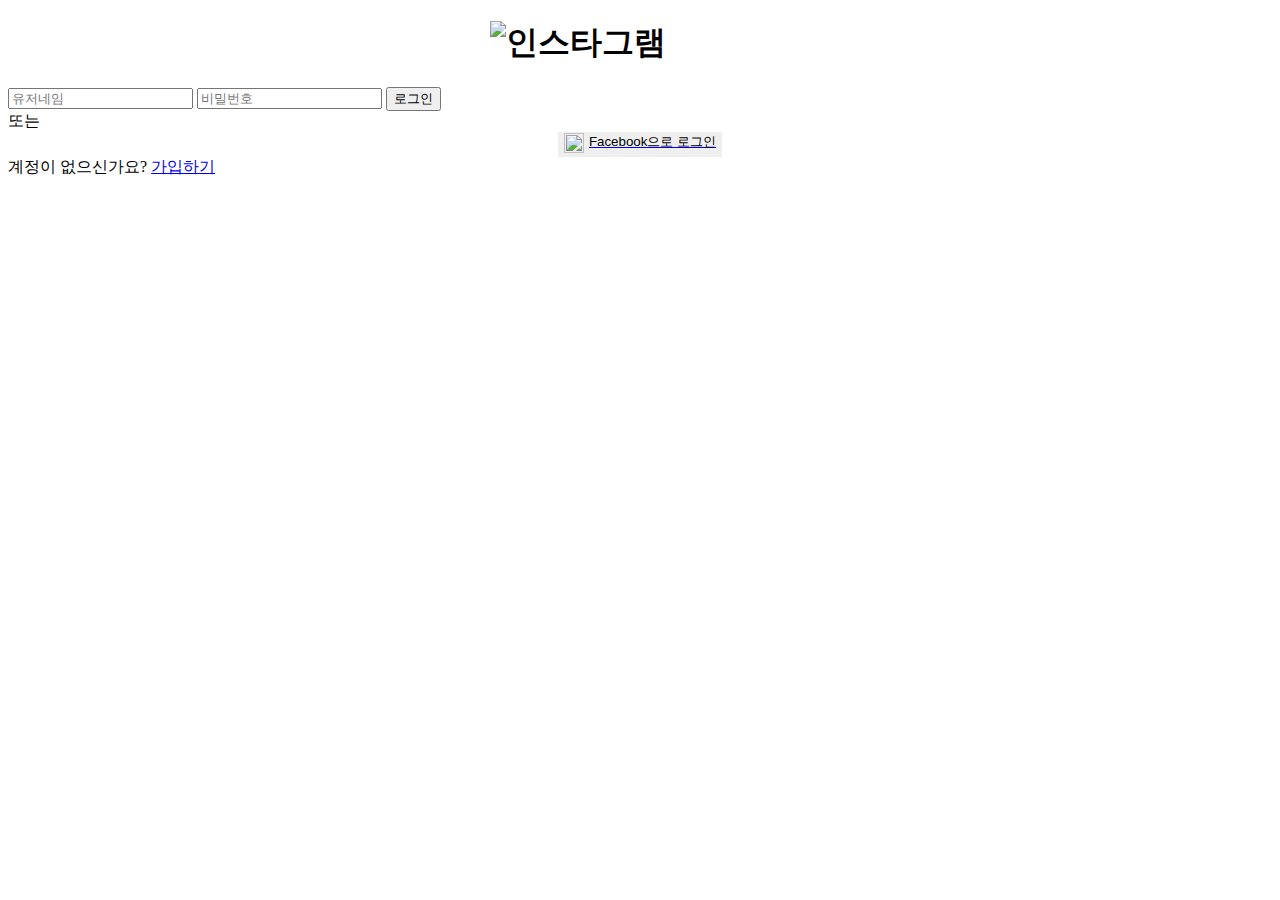
==== src/main/resources/templates/auth/loginForm.html @ bb91f2e3 "update: jsp -> html로 변경" ====
<!DOCTYPE html>
<html> 
<head>
<meta charset="utf-8">
<title>로그인</title>
</head>
<link rel="shortcut icon" href="/images/insta.png">
<!-- Style -->
<link rel="stylesheet" href="/css/layout.css">
<link rel="stylesheet" href="https://pro.fontawesome.com/releases/v5.10.0/css/all.css"
        integrity="sha384-AYmEC3Yw5cVb3ZcuHtOA93w35dYTsvhLPVnYs9eStHfGJvOvKxVfELGroGkvsg+p" crossorigin="anonymous" />

<body>

<div class="container">
	<main class="loginMain">
		<section class="login">
			<article class="login__form__container">
				<div class="login_form">
					<h1>
						<img src="/images/instagram-logo.png" alt="인스타그램"  style="display: block; width: 300px; margin: 0 auto;">
					</h1>

					<form class="login__input" action="/auth/login" method="post">
						<input type="text" name="userName" placeholder="유저네임"> <input
							type="password" name="password" placeholder="비밀번호">
						<button type="submit">로그인</button>
					</form>

					<div class="login__horizon">
						<div class="br"></div>
						<div class="or">또는</div>
						<div class="br"></div>
					</div>

					<div class="login__naver">
						<a href="/oauth2/authorization/naver">
							<button style="display:flex; justify-content:center; margin:auto; border:none;">
								<i><img src="/images/btnG_naver.png" style="width:20px; height:20px; margin-right: 5px;"/></i> <span>Facebook으로
									로그인</span>
							</button>
						</a>
					</div>

                  </div>


					<div class="login__register">
						<span>계정이 없으신가요?</span> <a href="/auth/joinForm">가입하기</a>
					</div>
			</article>
		</section>
	</main>
</div>

</body>
</html>
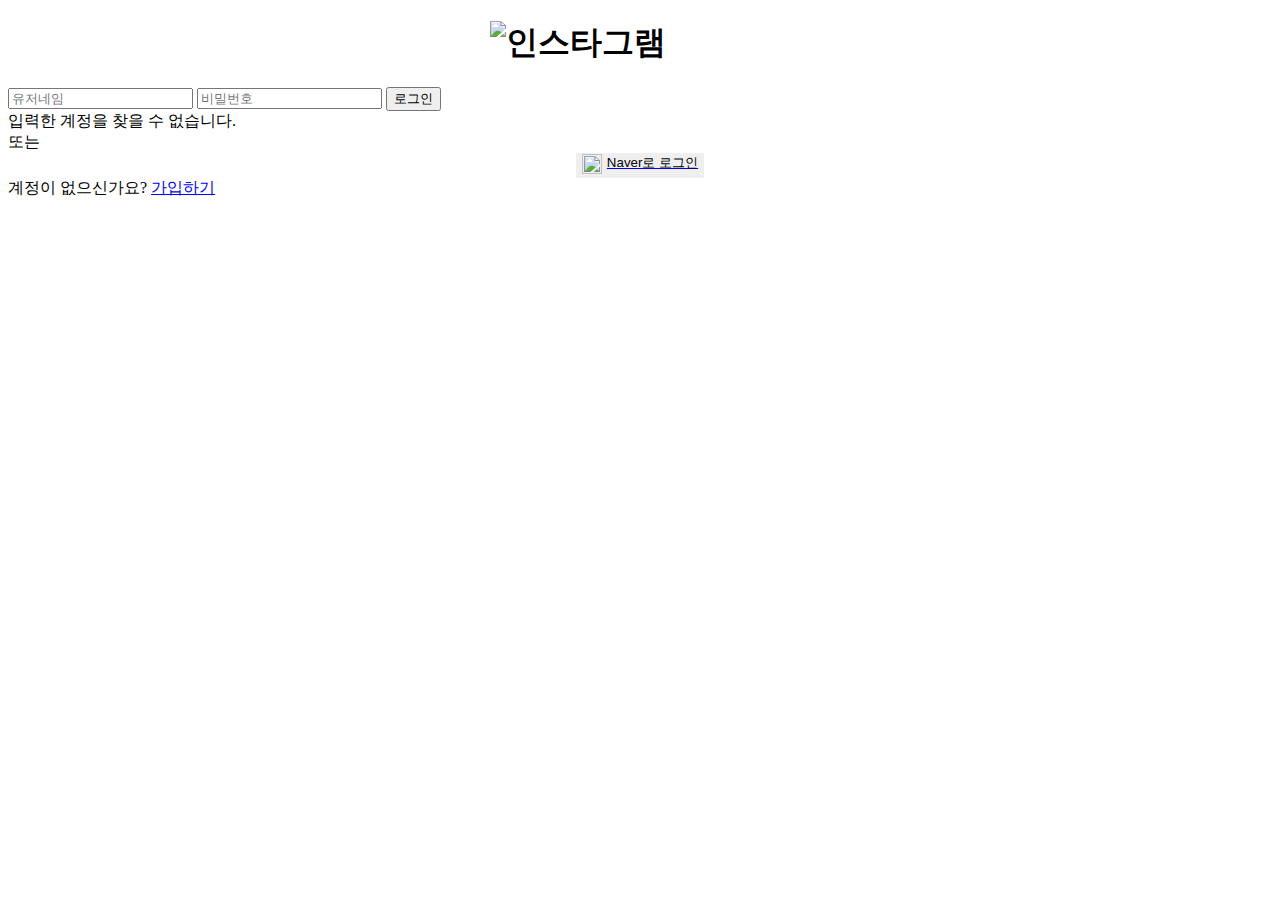
==== commit 646b9eb9: "update: 자잘한 수정" ====
--- a/src/main/resources/templates/auth/loginForm.html
+++ b/src/main/resources/templates/auth/loginForm.html
@@ -1,14 +1,14 @@
 <!DOCTYPE html>
-<html> 
+<html xmlns:th="http://www.thymeleaf.org" lang="ko">
 <head>
-<meta charset="utf-8">
-<title>로그인</title>
+	<link rel="shortcut icon" href="/images/insta.png">
+	<meta charset="UTF-8">
+	<meta name="viewport" content="width=device-width, initial-scale=1.0">
+	<title>로그인</title>
+	<link rel="stylesheet" href="/css/layout.css" type="text/css" />
+	<link rel="stylesheet" href="https://pro.fontawesome.com/releases/v5.10.0/css/all.css"
+		  integrity="sha384-AYmEC3Yw5cVb3ZcuHtOA93w35dYTsvhLPVnYs9eStHfGJvOvKxVfELGroGkvsg+p" crossorigin="anonymous" type="text/css" />
 </head>
-<link rel="shortcut icon" href="/images/insta.png">
-<!-- Style -->
-<link rel="stylesheet" href="/css/layout.css">
-<link rel="stylesheet" href="https://pro.fontawesome.com/releases/v5.10.0/css/all.css"
-        integrity="sha384-AYmEC3Yw5cVb3ZcuHtOA93w35dYTsvhLPVnYs9eStHfGJvOvKxVfELGroGkvsg+p" crossorigin="anonymous" />
 
 <body>
 
@@ -21,12 +21,12 @@
 						<img src="/images/instagram-logo.png" alt="인스타그램"  style="display: block; width: 300px; margin: 0 auto;">
 					</h1>
 
-					<form class="login__input" action="/auth/login" method="post">
+					<form class="login__input" action="/auth/sign-in" method="post">
 						<input type="text" name="userName" placeholder="유저네임"> <input
 							type="password" name="password" placeholder="비밀번호">
-						<button type="submit">로그인</button>
+						<button>로그인</button>
 					</form>
-
+					<span class="login_input_check" th:if="${param.error}"> 입력한 계정을 찾을 수 없습니다. </span>
 					<div class="login__horizon">
 						<div class="br"></div>
 						<div class="or">또는</div>
@@ -36,7 +36,7 @@
 					<div class="login__naver">
 						<a href="/oauth2/authorization/naver">
 							<button style="display:flex; justify-content:center; margin:auto; border:none;">
-								<i><img src="/images/btnG_naver.png" style="width:20px; height:20px; margin-right: 5px;"/></i> <span>Facebook으로
+								<i><img src="/images/btnG_naver.png" style="width:20px; height:20px; margin-right: 5px;"/></i> <span>Naver로
 									로그인</span>
 							</button>
 						</a>
